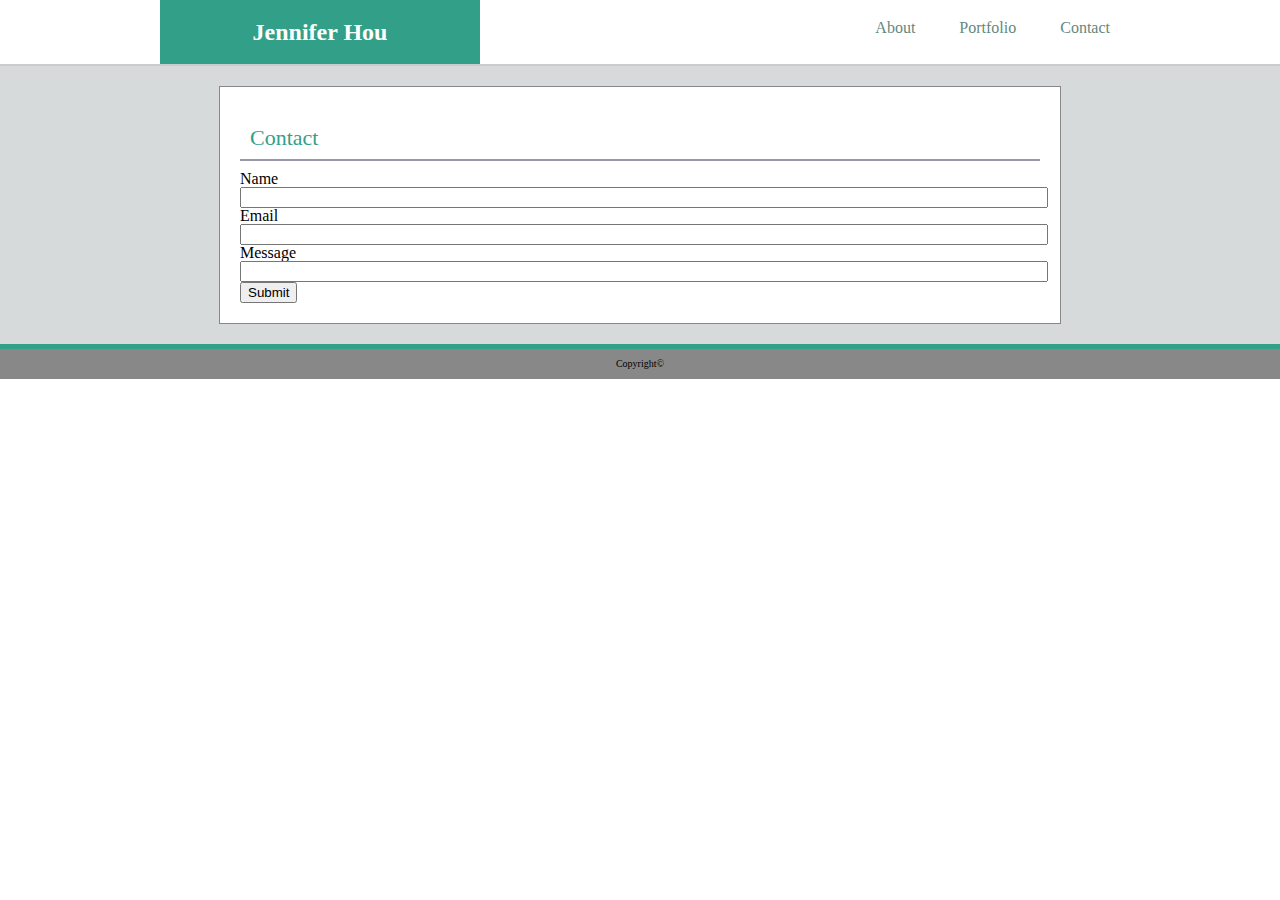
==== contact.html @ 94479d11 "modified contact" ====
<!DOCTYPE html>
<html lang="en">

  <head>
    <meta charset="utf-8">
    <title>Basic Portfolio</title>
    <link rel="stylesheet" href="assets/css/reset.css">
    <link rel="stylesheet" href="assets/css/style.css">
  </head>

  <body>

    <!-- Header -->

    <header class="group">

      <h1 class="logo">Jennifer Hou</h1>

      <nav class="nav">
        <ul>
          <li><a href="index.html">About</a></li>
          <li><a href="portfolio.html">Portfolio</a></li>
          <li><a href="contact.html">Contact</a></li>
        </ul>
      </nav>

    </header>

    <section class="container">
      <div class="box">
          <div class="box-top">
              <h2>Contact</h2>
          </div>
          
          <h3>Name</h3>
          <input type="text">
          <h3>Email</h3>
          <input type="text">
          <h3>Message</h3>
          <input type="text">
          <button>Submit</button>

      </div>

    </section>

    <!-- Footer -->

    <footer class="group">

      <small>Copyright&copy; </small>

    </footer>

  </body>
</html>
---- assets/css/style.css ----
header {
    overflow: auto;
    border-bottom: 2px solid #cccccc;
}

header::after {
    content: "";
    display: block;
    clear: both;
}

h1 {
    background-color: #32a088;
    width: 280px;
    color: white;
    padding: 20px;
    margin: 0 160px;
    text-align: center;
    font-size: 24px;
    font-weight: 700;
    float: left;
}

.nav {
    text-align: right;
}

.nav li {
   position: relative;
   right: 150px;
   display: inline-block;
   margin: 20px;
}

.group {

}

.container {
    background-color: #d6dada;
    padding: 20px 160px 20px 160px;
    margin: 0 auto;
}

.box {
    border: 1px solid #888888;
    background-color: white;
    width: 800px;
    padding: 20px;
    margin: 0 auto;
}

.box-top {
    border-bottom: 2px solid #9799a7;
    padding: 10px;
    margin: 10px 0;
}

h2 {
    background-color: white;
    color: #32a088;
    font-size: 22px;
    text-align: left;
    text-transform: 800;
}

img {
    height: 150px;
    width: 200px;
    margin: 0 20px;
    float: left;
}

p {
    margin: 20px;
}

a {
    color: #648880;
    text-decoration: none;
  }

a:hover {
    color: #a9b2b9;
  }

footer {
    background-color: #888888;
    padding: 10px;
    font-size: 10px;
    text-align: center;
    border-top: 5px solid #32a088;
}

input {
    width: 800px;
    margin: 0 auto;
}
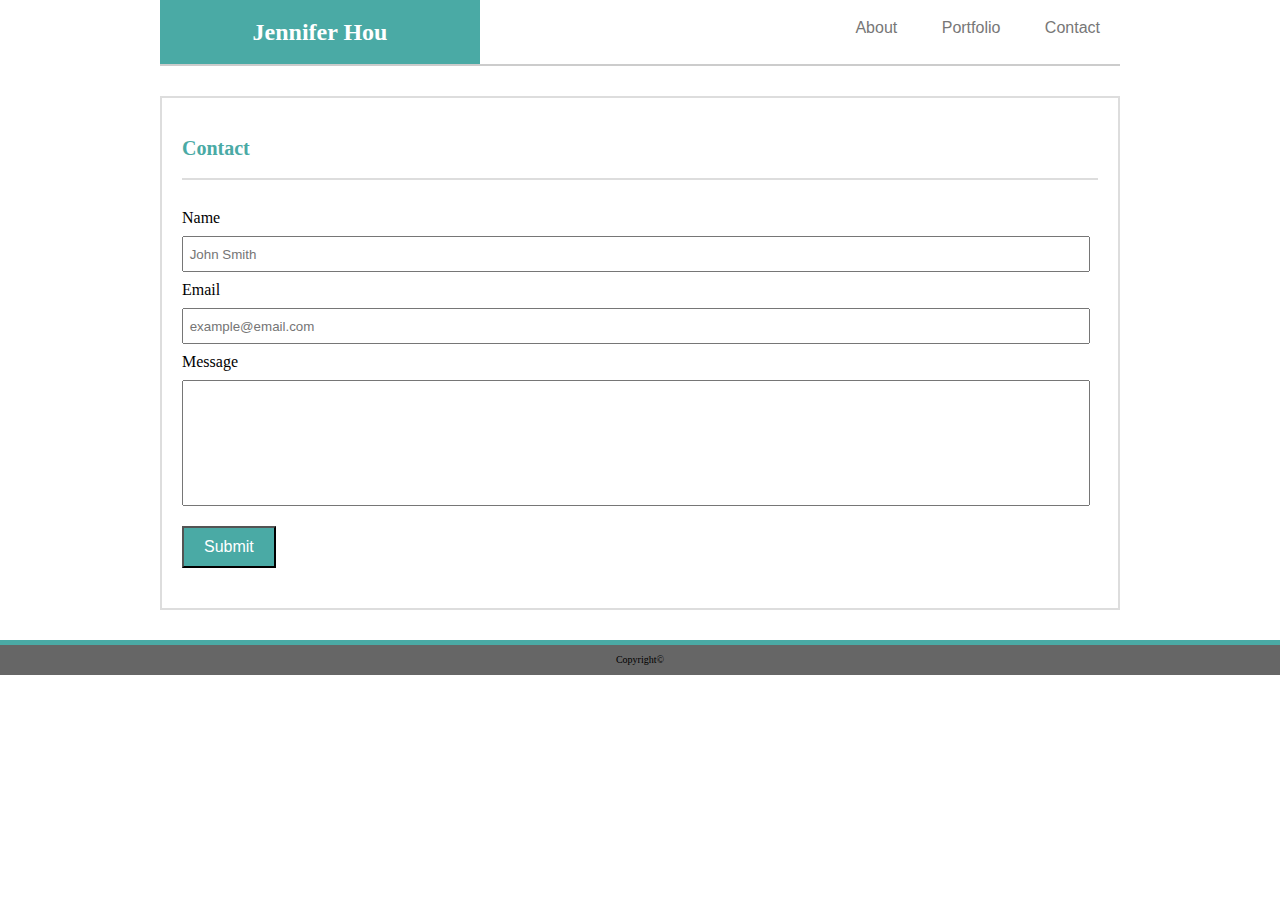
==== commit e429ad70: "modified porfolio" ====
--- a/contact.html
+++ b/contact.html
@@ -26,27 +26,33 @@
 
     </header>
 
-    <section class="container">
-      <div class="box">
-          <div class="box-top">
-              <h2>Contact</h2>
-          </div>
+    <main>
+      <div class="container">
+
+        <div class="box-top">
+          <h2>Contact</h2>
+        </div>
+
+        <div class="box">
+          <h3>Name</h3>
+          <input id="name" type="text" placeholder=" John Smith">
           
-          <h3>Name</h3>
-          <input type="text">
           <h3>Email</h3>
-          <input type="text">
+          <input id="email" type="text" placeholder=" example@email.com">
+  
           <h3>Message</h3>
-          <input type="text">
+          <input id="message" type="text">
+         
           <button>Submit</button>
-
+        </div>  
+          
       </div>
 
-    </section>
+    </main>
 
     <!-- Footer -->
 
-    <footer class="group">
+    <footer>
 
       <small>Copyright&copy; </small>
 
--- a/assets/css/style.css
+++ b/assets/css/style.css
@@ -1,4 +1,5 @@
 header {
+    background-color: #ffffff;
     overflow: auto;
     border-bottom: 2px solid #cccccc;
 }
@@ -9,15 +10,38 @@
     clear: both;
 }
 
-h1 {
-    background-color: #32a088;
+h1,
+h2 {
+    font-family: Georgia, Times, 'Times New Roman', Times, serif;
+}
+
+nav, 
+p {
+    font-family: Arial, 'Helvetica Neue', Helvetica, sans-serif;
+}
+
+.group {
+    background-color: #ffffff;
+    margin: 0 auto;
+    width: 960px;
+}
+
+.container {
+    background-color: #ffffff;
+    border: 2px solid #dddddd;  
+    box-sizing: border-box;
+    margin: 30px auto;
+    width: 960px;
+}
+
+.logo {
+    background-color: #4aaaa5;
     width: 280px;
-    color: white;
+    color: #ffffff;
     padding: 20px;
-    margin: 0 160px;
     text-align: center;
     font-size: 24px;
-    font-weight: 700;
+    font-weight: 900;
     float: left;
 }
 
@@ -26,73 +50,79 @@
 }
 
 .nav li {
-   position: relative;
-   right: 150px;
    display: inline-block;
-   margin: 20px;
-}
-
-.group {
-
-}
-
-.container {
-    background-color: #d6dada;
-    padding: 20px 160px 20px 160px;
-    margin: 0 auto;
+   padding: 20px;
+   
 }
 
 .box {
-    border: 1px solid #888888;
-    background-color: white;
-    width: 800px;
-    padding: 20px;
-    margin: 0 auto;
+    margin: 20px;
 }
-
 .box-top {
-    border-bottom: 2px solid #9799a7;
-    padding: 10px;
-    margin: 10px 0;
+    border-bottom: 2px solid #dddddd;
+    margin: 20px;
 }
 
 h2 {
-    background-color: white;
-    color: #32a088;
-    font-size: 22px;
+    color: #4aaaa5;
+    font-size: 20px;
     text-align: left;
-    text-transform: 800;
+    font-weight: 900;
+    padding: 20px 0;
 }
 
 img {
-    height: 150px;
-    width: 200px;
-    margin: 0 20px;
+    height: 170px;
+    width: 140px;
+    margin-right: 20px;
+    margin-bottom: 20px;
     float: left;
 }
 
 p {
+    color: #777777;
     margin: 20px;
 }
 
 a {
-    color: #648880;
+    color: #777777;
     text-decoration: none;
   }
 
 a:hover {
-    color: #a9b2b9;
+    color: #4aaaa5;
   }
 
 footer {
-    background-color: #888888;
+    background-color: #666666;
     padding: 10px;
     font-size: 10px;
     text-align: center;
-    border-top: 5px solid #32a088;
+    border-top: 5px solid #4aaaa5;
 }
 
-input {
-    width: 800px;
-    margin: 0 auto;
-}+h3 {
+    padding: 10px 0;
+}
+#name,
+#email,
+#message {
+    width: 900px;
+}
+
+#name,
+#email {
+    height: 30px;
+}
+
+#message {
+    height: 120px;
+}
+
+button {
+    background-color: #4aaaa5;
+    color: #ffffff;
+    margin: 20px 0;
+    padding: 10px 20px;
+    font-size: 16px;
+}
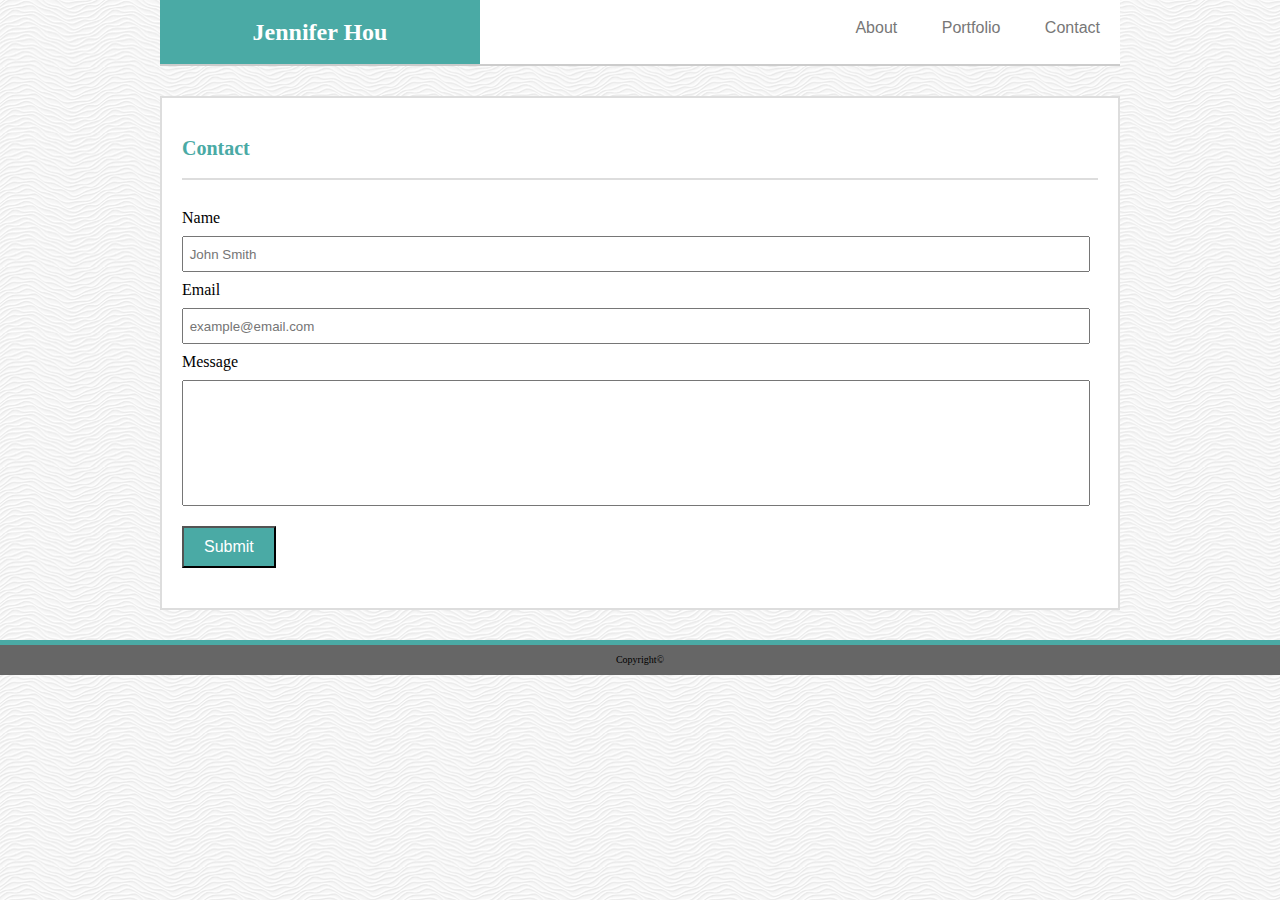
==== commit 606ba245: "finished project" ====
--- a/contact.html
+++ b/contact.html
@@ -29,6 +29,7 @@
     <main>
       <div class="container">
 
+        <!-- Contact -->
         <div class="box-top">
           <h2>Contact</h2>
         </div>
--- a/assets/css/style.css
+++ b/assets/css/style.css
@@ -1,3 +1,7 @@
+body {
+    background-image: url("white-waves.png");
+}
+
 header {
     background-color: #ffffff;
     overflow: auto;
@@ -32,6 +36,8 @@
     box-sizing: border-box;
     margin: 30px auto;
     width: 960px;
+    overflow: auto;
+    
 }
 
 .logo {
@@ -71,7 +77,7 @@
     padding: 20px 0;
 }
 
-img {
+#profile-pic {
     height: 170px;
     width: 140px;
     margin-right: 20px;
@@ -104,6 +110,7 @@
 h3 {
     padding: 10px 0;
 }
+
 #name,
 #email,
 #message {
@@ -126,3 +133,62 @@
     padding: 10px 20px;
     font-size: 16px;
 }
+
+.image {
+    height: 100%;
+    width: 100%;
+    position: relative;
+}
+
+.pic {
+    height: 250px;
+    width: 300px;
+    margin: 10px;
+    z-index: -1;
+}
+
+.pic-hangman {
+    float: left;
+}
+
+.hangman,
+.rpg,
+.game,
+.widget,
+.rps {
+    position: absolute;
+    width: 300px;
+    height: 60px;
+    background-color: #4aaaa5;
+    color: #ffffff;
+    margin: 10px;
+    text-align: center;
+}
+.hangman {
+    top: 180px;
+}
+.rpg {
+    top: 180px;
+    left: 320px;
+}
+.game {
+    top: 455px;
+    
+}
+.widget {
+    top: 455px;
+    left: 320px;
+}
+.rps {
+    top: 725px;
+}
+/*
+.banner {
+    width: 330px;
+    height: 80px;
+    background-color: #4aaaa5;
+    color: #ffffff;
+   z-index: 1;
+}
+
+*/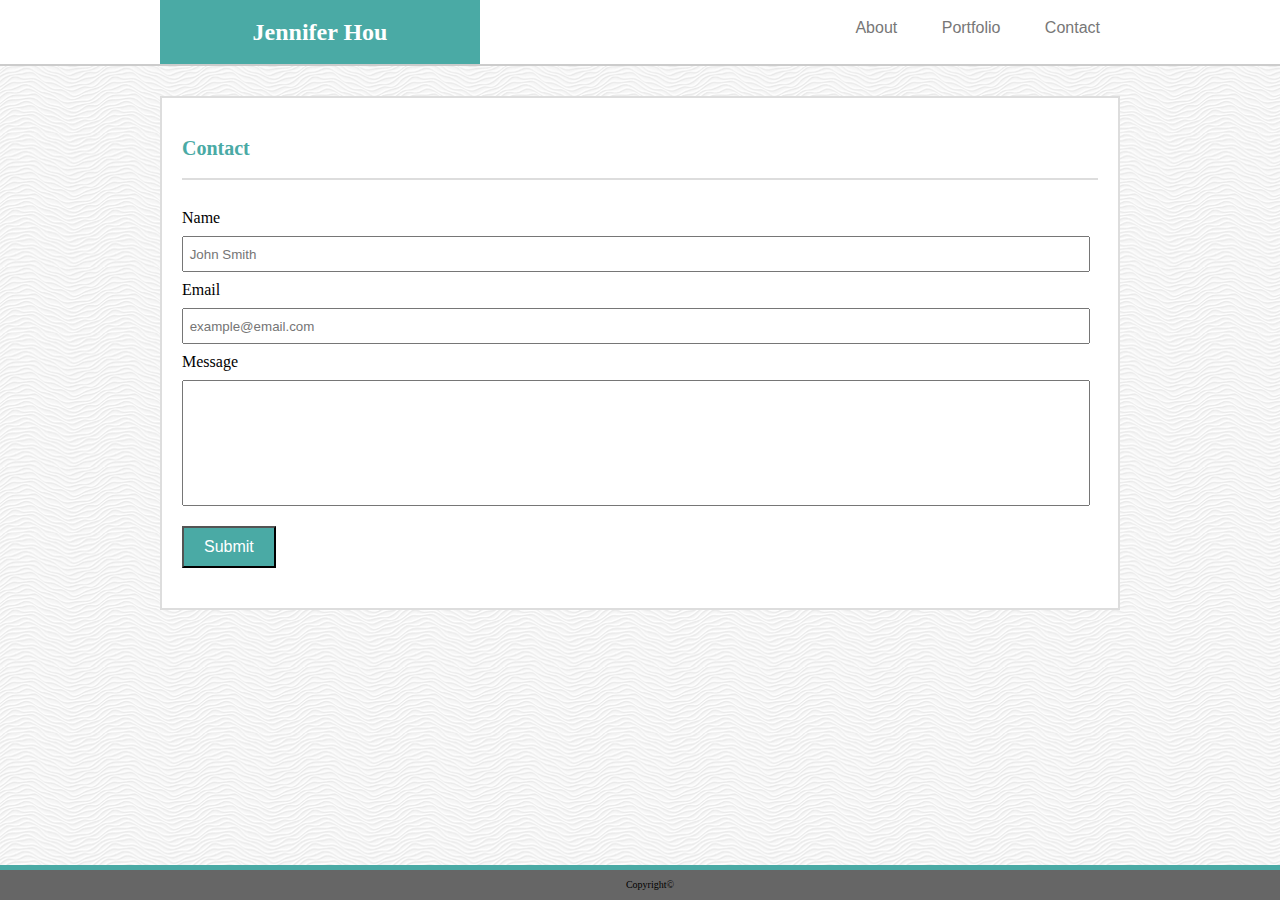
==== commit 0d7f0007: "final change" ====
--- a/contact.html
+++ b/contact.html
@@ -12,17 +12,18 @@
 
     <!-- Header -->
 
-    <header class="group">
+    <header>
+      <div class="group">
+          <h1 class="logo">Jennifer Hou</h1>
 
-      <h1 class="logo">Jennifer Hou</h1>
-
-      <nav class="nav">
-        <ul>
-          <li><a href="index.html">About</a></li>
-          <li><a href="portfolio.html">Portfolio</a></li>
-          <li><a href="contact.html">Contact</a></li>
-        </ul>
-      </nav>
+          <nav class="nav">
+            <ul>
+              <li><a href="index.html">About</a></li>
+              <li><a href="portfolio.html">Portfolio</a></li>
+              <li><a href="contact.html">Contact</a></li>
+            </ul>
+          </nav>
+      </div>
 
     </header>
 
--- a/assets/css/style.css
+++ b/assets/css/style.css
@@ -105,6 +105,10 @@
     font-size: 10px;
     text-align: center;
     border-top: 5px solid #4aaaa5;
+    position: fixed;
+    left: 0;
+    bottom: 0;
+    width: 100%;
 }
 
 h3 {
@@ -134,6 +138,16 @@
     font-size: 16px;
 }
 
+button:hover {
+    background-color: #3e8e41;
+}
+
+button:active {
+  background-color: #3e8e41;
+  box-shadow: 0 5px #666;
+  transform: translateY(4px);
+}
+
 .image {
     height: 100%;
     width: 100%;
@@ -144,7 +158,7 @@
     height: 250px;
     width: 300px;
     margin: 10px;
-    z-index: -1;
+    
 }
 
 .pic-hangman {
@@ -157,12 +171,13 @@
 .widget,
 .rps {
     position: absolute;
-    width: 300px;
-    height: 60px;
+    width: 280px;
+    height: 40px;
     background-color: #4aaaa5;
     color: #ffffff;
     margin: 10px;
     text-align: center;
+    padding: 10px;
 }
 .hangman {
     top: 180px;
@@ -181,14 +196,4 @@
 }
 .rps {
     top: 725px;
-}
-/*
-.banner {
-    width: 330px;
-    height: 80px;
-    background-color: #4aaaa5;
-    color: #ffffff;
-   z-index: 1;
-}
-
-*/+}